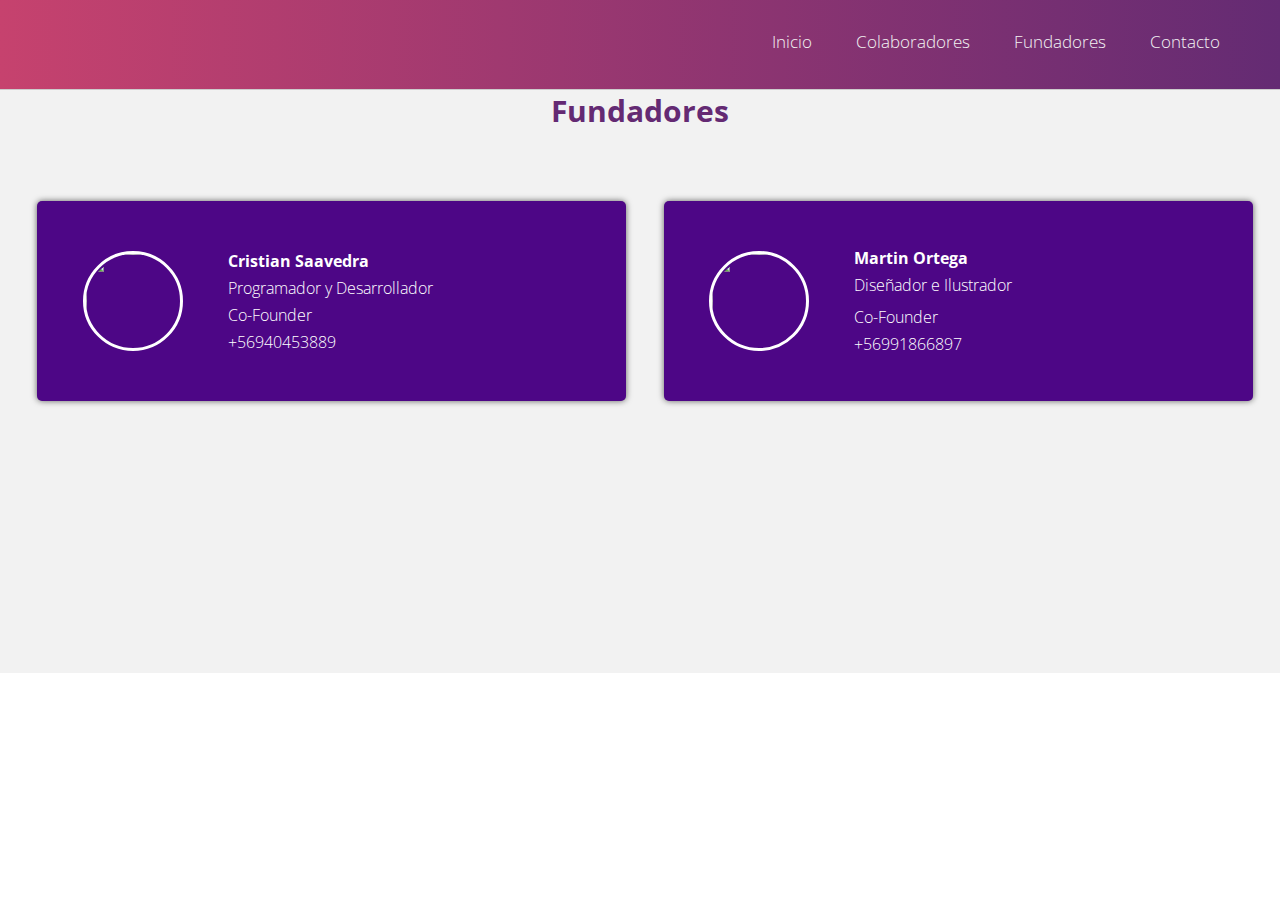
==== rutas/fundadores.html @ 4ecb0dcb "Crimson v3" ====
<!DOCTYPE html>
<html lang="es" dir="ltr">
  <head>
    <meta charset="UTF-8">
    <meta name="viewport" content="width=device-width, initial-scale=1.0">
    <meta http-equiv="X-UA-Compatible" content="ie=edge">
    <title>Crimson Data Intelligence</title>
    <link rel="shortcut icon" href="/img/favicon.svg" type="image/x-icon">
    <link rel="stylesheet" href="/css/estilos.css">
    <link href="https://fonts.googleapis.com/css?family=Open+Sans:300,400,700,800&display=swap" rel="stylesheet">
  </head>
  <body>
    <header>
      <nav class="contenedor5">
           <div class="logo">
                 <img src="/img/logo.png" alt="">
          </div>
          <div class="enlaces">
            <a href="/">Inicio</a>
            <a href="/rutas/colaboradores.html">Colaboradores</a>
            <a href="/rutas/fundadores.html">Fundadores</a>
            <a href="/rutas/contacto.html">Contacto</a>
          </div>

      </nav>
    </header>

    <section class="clientes">
        <h2 class="titulo"><a name="creadores">Fundadores</a></h2>
        <div class="cards">
            <div class="card">
                <img src="/img/cristian.jpeg" alt="">
                <div class="contenido-texto-card">
                    <h4>Cristian Saavedra</h4>
                    <p>Programador y Desarrollador</p>
                    <p>Co-Founder</p>
                    <p>+56940453889</p>
                </div>
            </div>
            <div class="card">
                <img src="/img/martin.jpg" alt="">
                <div class="contenido-texto-card">
                    <h4>Martin Ortega</h4>
                    <p>Diseñador e Ilustrador<p>
                    <p>Co-Founder</p>
                    <p>+56991866897</p>
                </div>
            </div>
        </div>
    </section>
    

  </body>
</html>
---- css/estilos.css ----
* {
    margin: 0;
    padding: 0;
    box-sizing: border-box;
    text-decoration: none;

}

body {
    font-family: 'open sans';
}

.contenedor{
    padding: 60px 0;
    width: 100%;
    max-width: 1550px;
    margin: auto;
    overflow: hidden;
}
.contenedor2{
  display: flex;
  width: 100%;
  height: 0px;
  justify-content: space-evenly;
  margin: auto;
  padding-bottom: 50px;
  border-bottom: 1px solid #ccc;
}
.contenedor3{
  overflow: auto;
  height: 100%;
  max-height: 583px;
}
.contenedor4{
  height: 100%;
  max-height: 300px;
  width: 100%;
  max-width: 300px;
  margin-top: -100px;
}
.contenedor5{
  background: #642B73;  /* fallback for old browsers */
  background: -webkit-linear-gradient(to right, #C6426E, #642B73);
  /* Chrome 10-25, Safari 5.1-6 */
  background: linear-gradient(to right, #C6426E, #642B73);
  /* W3C, IE 10+/ Edge, Firefox 16+, Chrome 26+, Opera 12+, Safari 7+ */
  color: #fff;
  padding-top: 0;
  padding-bottom: 0;
  font-weight: 400;
  box-sizing: border-box;
  display: flex;
  width: 100%;
  height: 90px;
  justify-content: space-evenly;
  margin: auto;
  padding-bottom: 50px;
  border-bottom: 1px solid #ccc;
}
.contenedor6{
  overflow: auto;
  height: 100%;
  max-height: 583px;
}


.titulo {
    color: #642a73;
    font-size: 30px;
    text-align: center;
    margin-bottom: 60px;
}

/* Header */

/* .navbar {

    color: #fff;
    padding-top: 0;
    padding-bottom: 0;
    font-weight: 400;
    box-sizing: border-box;
    display: flex;
    width: 100%;
    height: 90px;
    justify-content: space-evenly;
    margin: auto;
    padding-bottom: 50px;
    border-bottom: 1px solid #ccc;
}

.navbar-expand-lg {
    -ms-flex-flow: row nowrap;
    flex-flow: row nowrap;
    -ms-flex-pack: start;
    justify-content: flex-start;
} */

.enlaces{
  padding-top: 30px;
  font-weight: 400;
  margin: auto;
  padding-bottom: 50px;
  margin-right: 50px;

}

/*.enlaces a{
  margin-left: 50px;
  font-size: 17px;
  color:#fff;
}*/

header {
  background: #642B73;  /* fallback for old browsers */
  background: -webkit-linear-gradient(to right, #C6426E, #642B73);
  /* Chrome 10-25, Safari 5.1-6 */
  background: linear-gradient(to right, #C6426E, #642B73);
  /* W3C, IE 10+/ Edge, Firefox 16+, Chrome 26+, Opera 12+, Safari 7+ */
  width: 100%;
  box-shadow: 0 0 6px rgba(0, 0, 0, 0.5);

}

.slider{
  width: 100%;
  height: 600px;
  background: #bc4e9c;
  /* fallback for old browsers */
  background: -webkit-linear-gradient(to right, hsla(340, 95%, 50%, 0.459), hsla(317, 45%, 52%, 0.664)), url(../img/banner.jpg);
  /* Chrome 10-25, Safari 5.1-6 */
  background: linear-gradient(to right, hsla(340, 95%, 50%, 0.459), hsla(317, 45%, 52%, 0.664)), url(../img/banner.jpg);
  /* W3C, IE 10+/ Edge, Firefox 16+, Chrome 26+, Opera 12+, Safari 7+ */
  background-size: cover;
  background-attachment: fixed;
  position: relative;
}

.slider .textos-header{
  display: flex;
  height: 430px;
  width: 100%;
  align-items: center;
  justify-content: center;
  flex-direction: column;
  text-align: center;
}

/*nav{
    text-align: right;
    padding: 30px 50px 0 0;
}*/

nav .logo{
  height: 90px;
}

.logo img{
  margin-left: 60px;
  height:100%;
}

/*nav > a{
    color:#fff;
    font-weight: 300;
    text-decoration: none;
    margin-right: 10px;
    margin-top: 33px;
    margin-left: 100px;
}

nav > a:hover{
    text-decoration: underline;
}*/

nav .contenedor5{
  height: 70px;
  width: 90%;
  margin: auto;
  overflow: hidden;
  display: flex;
  justify-content: space-between;
  align-items: center;
}
nav a{
  color: #f2f2f2;
  text-decoration: none;
  font-weight: 300;
  margin-right: 10px;
  margin-left: 30px;
  font-size: 17px;
}
@media screen and (max-width:1000px) {

  .enlaces{
     font-size: 10px;
  }
  .logo img {
    margin-left: 0px;
    height: 100%;
  }
  nav a {
    margin-right: 0px;
    margin-left: 10px;
    font-size: 11px;
}

}

/*.hamburguesa{
  height: 100%;
  width: 70px;
  text-align: center;
  display: none;
}

.hamburguesa img{
  vertical-align: top;
  padding: 23px;
}
/*
@media screen and (max-width:1000px) {
  .hamburguesa{
    display: block;
  }
  .enlaces{
    position:  fixed;
    background: -webkit-linear-gradient(to right, #C6426E, #642B73);
    /* Chrome 10-25, Safari 5.1-6
    background: linear-gradient(to right, #C6426E, #642B73);
    left: 0;
    top:89px;
    width: 100%;
    height: 43vh;
    display: flex;
    justify-content: space-evenly;
    align-items: center;
    flex-direction: column;
    transform: translateX(-100%);
  }
  .enlaces2{
    transform: translateX(0%);
    }


} */

header .textos-header{
  display: flex;
  height: 430px;
  width: 100%;
  align-items: center;
  justify-content: center;
  flex-direction: column;
  text-align: center;
}

.textos-header h1{
    font-size: 50px;
    color:#fff;
}

.textos-header h2{
    font-size: 30px;
    font-weight: 300;
    color:#fff;
}

.textos-header a{
  font-size: 30px;
  color: #fff;
  margin-top: 30px;
}

.wave{
    position: absolute;
    bottom: 0;
    width: 100%;
}
/*BigData*/
.bigdata{
  background: #fff;
}
main .sobre-nosotros{
    padding: 30px 0 60px 0;
}
.contenedor-sobre-nosotros{
    display: flex;
    justify-content: space-evenly;
    background:
}
.imagen-bigdata{
  width: 200px;
  height: 200px;
}
.separacion1{
  margin-top: 23px;
}
.separacion2{
  margin-top: 23px;
}
.separacion3{
  margin-top: 23px;
}

/* About us */
main .sobre-nosotros{
    padding: 30px 0 60px 0;
}
.contenedor-sobre-nosotros{
    display: flex;
    justify-content: space-evenly;
}

.tamaño{
  background: #f2f2f2;
}

.imagen-about-us{
    width: 30%;
}

.sobre-nosotros .contenido-textos{
    width: 48%;
}

.contenido-textos h3{
    margin-bottom: 15px;
}

.contenido-textos h3 span{
    background: #4d0686;
    color: #fff;
    border-radius: 50%;
    display: inline-block;
    text-align: center;
    width: 30px;
    height: 30px;
    padding: 2px;
    box-shadow: 0 0 6px 0 rgba(0, 0, 0, .5);
    margin-right: 5px;
}

.contenido-textos p{
    padding: 0px 0px 30px 15px;
    font-weight: 300;
    text-align: justify;
}

/* Galeria */


.portafolio{
    background: #fff;
}

.galeria-port{
    display: flex;
    justify-content: space-evenly;
    flex-wrap: wrap;
}

.imagen-port{
    width: 24%;
    margin-bottom: 10px;
    overflow: hidden;
    position: relative;
    cursor: pointer;
    box-shadow: 0 0 6px 0 rgba(0, 0, 0, .5);
}

.imagen-port > img{
    width: 100%;
    height: 100%;
    object-fit: cover;
    display: block;
}

.hover-galeria{
    position: absolute;
    width: 100%;
    height: 100%;
    top: 0;
    transform: scale(0);
    background: hsla(273,91%,27%, 0.7);
    transition: transform .5s;
    display: flex;
    justify-content: center;
    align-items: center;
    flex-direction: column;
}

.hover-galeria img{
    width: 50px;
}

.hover-galeria p{
    color: #fff;
}

.imagen-port:hover .hover-galeria{
    transform: scale(1);
}

/* Clients */

.clientes{
  background: #f2f2f2;
  height: 583px;
}

.cards{
    display: flex;
    justify-content: space-evenly;
}

.cards .card{
    background: #4d0686;
    display: flex;
    width: 46%;
    height: 200px;
    align-items: center;
    justify-content: space-evenly;
    border-radius: 5px;
    box-shadow: 0 0 6px 0 rgba(0, 0, 0, 0.6);
    margin-left:10px;
    margin-top:10px;
    margin-bottom: 60px;
}

.cards .card img{
    width: 100px;
    height: 100px;
    object-fit: cover;
    border: 3px solid #fff;
    border-radius: 50%;
    display: block;
}

.cards .card > .contenido-texto-card{
    width: 60%;
    color: #fff;
}

.cards .card > .contenido-texto-card p{
    font-weight: 300;
    padding-top: 5px;
}

/* Our Team*/

.about-services{
  background: #fff;
  padding-bottom:30px;
}

.servicio-cont{
  display: flex;
  justify-content: space-between;
  align-items: center;
}

.servicio-ind{
  width: 28%;
  text-align: center;
  margin-left: 80px;
}

.servicio-ind img{
  width: 90%;
}

.servicio-ind h3{
  margin: 10px 0;
}
.servicio-ind p{
  font-weight: 300;
  text-align: justify;
}

/*Footer*/

footer{
  background: #414141;
  padding: 6px 0 30px 0;
  margin: auto;
  overflow: hidden;
  height: 100px;
}

.contenedor-footer{
  display: flex;
  width: 90%;
  justify-content: space-evenly;
  margin: auto;
  padding-bottom: 18px;
  border-bottom: 1px solid #ccc;
}

.content-foo{
  text-align: center;
}

.content-foo h4{
  color: #fff;
  border-bottom: 3px solid #af20d3;
  padding-bottom: 5px;
  margin-bottom: 10px;
}

.content-foo p{
  color: #ccc;
}

.titulo-final{
  text-align: center;
  font-size: 24px;
  margin: 20px 0 0 0;
  color: #9e9797;
}

@media screen and (max-width:900px) {
  header{
    background-position:center;
  }
  nav > a{
    font-size: 14px;
    margin-left: 10px;
    margin-right: 10px;
  }
  .contenedor-sobre-nosotros{
    flex-direction: column;
    justify-content: center;
    align-items:center;
  }

  .sobre-nosotros .contenido-textos{
    width:90%;
  }
  .imagen-about-us{
    width: 90%;
  }

  .navbar .navbar-brand img{
      margin-left: 40px;
      margin-right: 50px;
      margin-top: -30px;
      max-width: 15vw;
  }
  /*BigData*/
  .contenedor4{
    width: 300px;
    height: 90px;
    margin-top: -16px;
  }
  .imagen-bigdata{
    width: 90px;
    height: 90px;
  }

  /*Galeria*/

  .imagen-port{
    width: 44%;
  }

  /*Clientes*/

  .cards{
    flex-direction: column;
    justify-content: center;
    align-items: center;
  }

  .cards .card{
    width: 90%;
  }

  .cards .card:first-child{
    margin-bottom: 30px;
  }

  /*Servicios*/
  .servicio-cont{
    justify-content: center;
    flex-direction: column;
    margin-right: 50px;
  }

  .servicio-ind{
    width: 100%;
    text-align:center;
  }

  .servicio-ind:nth-child(1), .servicio-ind:nth-child(2){
    margin-bottom: 60px;
  }

  .servicio-ind img{
    width: 90%;
  }
  .contenedor-footer{
   font-size: 10px;
  }

  }

@media screen and (max-width:500px) {
  nav{
    text-align:center;
    padding: 30px 0 0 0;
  }

  nav > a {
      font-size: 10px;
      margin-left: 6px;
      margin-right: 3px;
      margin-top:30px;
  }

  .textos-header h1{
    font-size: 35px;
  }

  .textos-header h2{
    font-size: 20px;
  }
  /*BigData*/
  .contenedor4{
    width: 300px;
    height: 100px;
    margin-top: -16px;
  }
  .imagen-bigdata{
    width: 90px;
    height: 90px;
  }

  /*About Us*/

  .imagen-about-us{
    margin-bottom: 60px;
    width: 99%;
  }

  .sobre-nosotros .contenido-textos{
    width: 95%;
  }

  /*Galeria*/

  .imagen-port{
    width: 95%;
  }

  /*Clientes*/

  .cards .card{
   height: 450px;
   display: flex;
   flex-direction: column;
   justify-content: center;
   align-items: center;
  }

  .cards .card img{
    width: 90px;
    height: 90px;
  }

  /*Footer*/

  .contenedor-footer{
    flex-direction: column;
    border: none;
  }

  .content-foo{
    margin-bottom: 14px;
    text-align: center;
    font-size: 14px;
  }

  .content-foo h4{
    border:none;
  }
  .content-foo p{
    color: #ccc;
    border-bottom: 1px solid #f2f2f2;
    padding-bottom: 20px;
  }

  .titulo-final{
    font-size:17px;
  }

}
@media screen and (max-height:800px) {
  .contenedor3{
    max-height: 600px;
  }

}
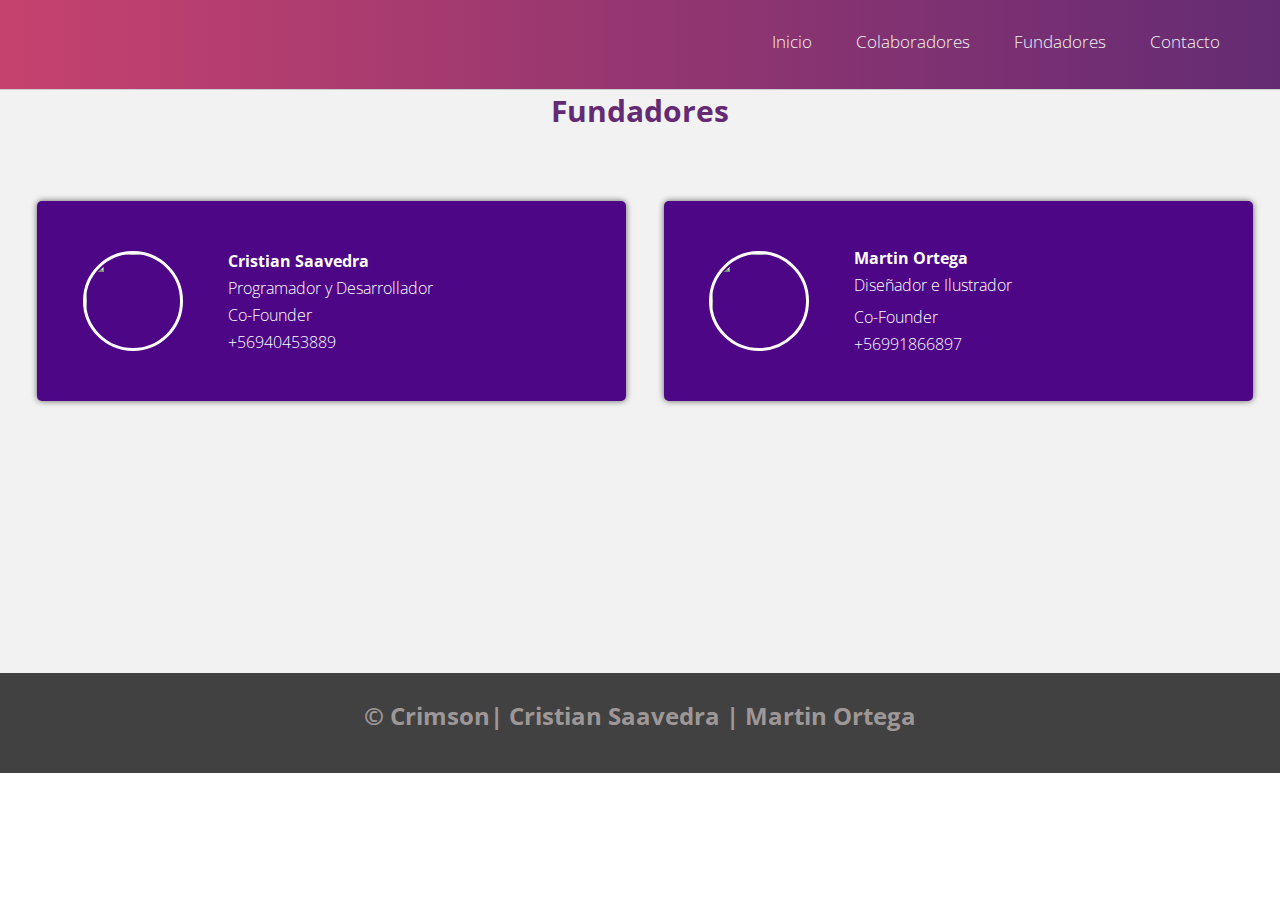
==== commit 318b5e63: "Crimson v3" ====
--- a/rutas/fundadores.html
+++ b/rutas/fundadores.html
@@ -24,7 +24,7 @@
 
       </nav>
     </header>
-
+  <div class="contenedor3">
     <section class="clientes">
         <h2 class="titulo"><a name="creadores">Fundadores</a></h2>
         <div class="cards">
@@ -48,7 +48,14 @@
             </div>
         </div>
     </section>
-    
+  </div>
+    <footer>
+            <div class="content-foo">
+                <h2 class="titulo-final">&copy; Crimson| Cristian Saavedra | Martin Ortega</h2>
+            </div>
+    </footer>
 
   </body>
 </html>
+
+</html>
